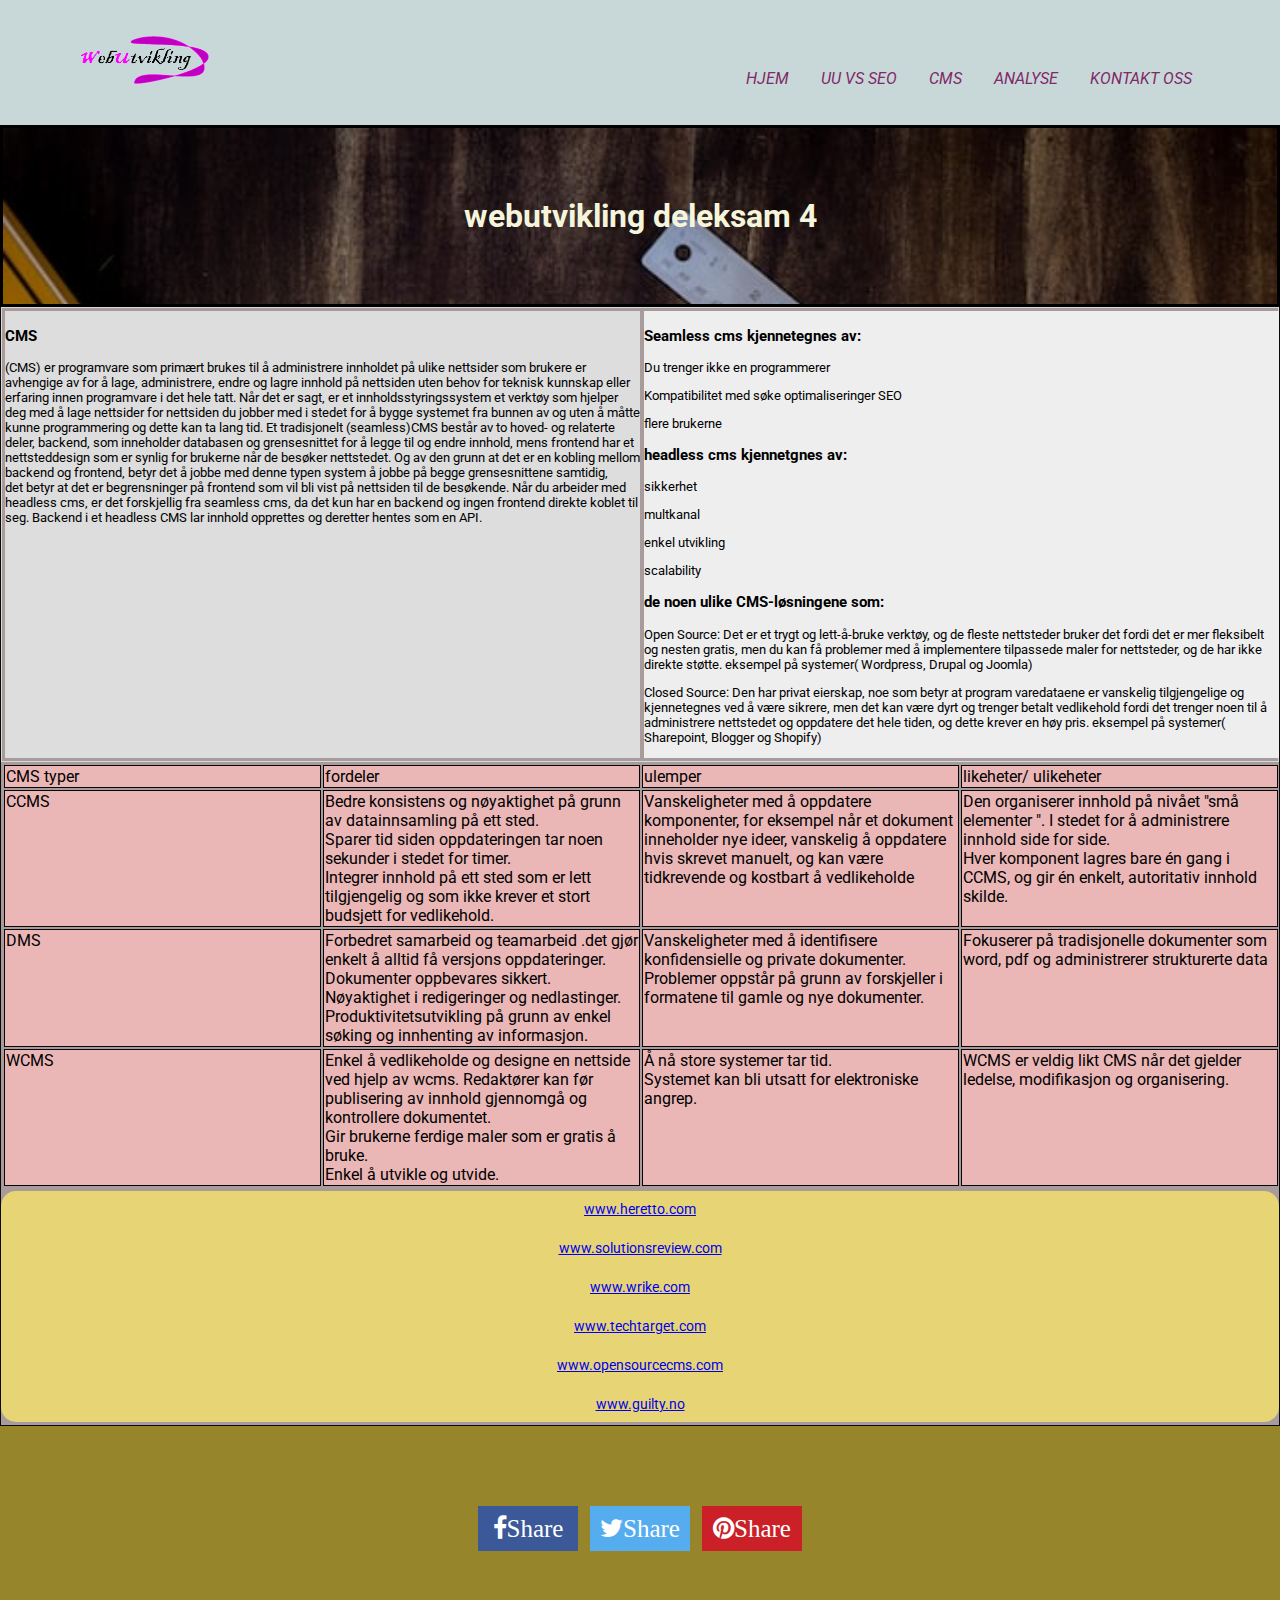
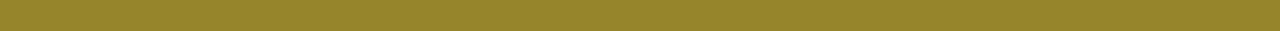
==== cms.html @ c30da474 "last" ====
<!DOCTYPE html>
<html lang="nb">
<head>
    <meta charset="UTF-8">
    <meta name="viewport" content="width=device-width, initial-scale=1.0">
    <meta name="description" content=" CMS(CMS typer,fordeler, ulemper og likeheter/ ulikeheter )til nettstedet">
    <meta http-equiv="X-UA-compatible" content="IE=edge">

    <link rel="stylesheet" type="text/css" href="https://necolas.github.io/normalize.css/8.0.1/normalize.css">
    <link rel="canonical" href="https://ramarrzanerni.github.io/webutvikling2/cms.html">
    <link rel="icon" href="img00.png">
    <link rel="stylesheet" type="text/css" href="style.css">
    <link rel="stylesheet" href="https://cdnjs.cloudflare.com/ajax/libs/font-awesome/4.7.0/css/font-awesome.min.css">

      
    <title> webutvikling 2022</title>


     <!--facebook kort-->
     <meta property="og:title" content="webutvikling 2022">
     <meta property="og:url" content="https://ramarrzanerni.github.io/webutvikling2/cms.html">
     <meta property="og:description" content=" det er CMS siden">
     <meta property="og:image" content="img00.png">
      <!--twitter kort-->
    <meta property="twitter:title" content="webutvikling 2022">
    <meta property="twitter:url" content="https://ramarrzanerni.github.io/webutvikling2/cms.html">
    <meta property="twitter:description" content="CMS">
    <meta property="twitter:image" content="img00.png">
      <!--pinterest kort-->
      <meta property="twitter:title" content="webutvikling 2022">
      <meta property="twitter:url" content="https://ramarrzanerni.github.io/webutvikling2/index.html">
      <meta property="twitter:description" content=" webutvikling 2022 er første nettside">
      <meta property="twitter:image" content="img00.png">
    
</head>
<body>

 <nav>
     <!--https://www.adobe.com/illustrator-->
  <a href="index.html">  <img src="img00.png" alt="img00.png" id="logo"> </a>
  
  <ul>
  
  <li> <a href="index.html">Hjem</a></li>
  <li> <a href="UUvsSEO.html">UU vs SEO</a></li>
  <li> <a href="cms.html">CMS</a></li>
  <li> <a href="analysa.html">Analyse</a></li>
  <li> <a href="kontaktoss.html">kontakt oss</a></li>

</ul>
 </nav>
<header>
  <h1>webutvikling deleksam 4</h1>


</header>

 <main>
  <div class="main">
    <article>
      <div class="article-1">
       
        <div>
          <h3>CMS</h3>
          (CMS) er programvare som primært brukes til å administrere innholdet på ulike nettsider som brukere er avhengige av for å lage, 
          administrere, endre og lagre innhold på nettsiden uten behov for teknisk kunnskap eller erfaring innen programvare i det hele tatt.
          Når det er sagt, er et innholdsstyringssystem et verktøy som hjelper deg med å lage nettsider
          for nettsiden du jobber med i stedet for å bygge systemet fra bunnen av og uten å måtte kunne programmering og
          dette kan ta lang tid.
          Et tradisjonelt (seamless)CMS består av to hoved- og relaterte deler, backend, som inneholder databasen og grensesnittet for å legge til og endre innhold,
          mens frontend har et nettsteddesign som er synlig for brukerne når de besøker nettstedet.
          Og av den grunn at det er en kobling mellom backend og frontend, 
          betyr det å jobbe med denne typen system å jobbe på begge grensesnittene samtidig, <br>
          det betyr at det er begrensninger på frontend som vil bli vist på nettsiden til de besøkende.
        
          Når du arbeider med headless cms, er det forskjellig fra seamless cms, 
          da det kun har en backend og ingen frontend direkte koblet til seg.
          Backend i et headless CMS lar innhold opprettes og deretter hentes som en API.
          
      
        </div>
        
        <div>
         <h3>Seamless cms kjennetegnes av: </h3>
          
           <p>Du trenger ikke en programmerer</p> 
           <p>Kompatibilitet med søke optimaliseringer SEO</p>
           <p>flere brukerne</p>
  
          
         <h3>headless cms kjennetgnes av:</h3> 
         
          <p>sikkerhet</p>
          <p>multkanal</p>
          <p>enkel utvikling</p>
          <p>scalability</p>
         
         <h3> de noen ulike CMS-løsningene som:</h3>
         
           <p>Open Source: Det er et trygt og lett-å-bruke verktøy, og de fleste nettsteder bruker det fordi det er mer fleksibelt og nesten gratis,
            men du kan få problemer med å implementere tilpassede maler for nettsteder, og de har ikke direkte støtte. eksempel
            på systemer( Wordpress, Drupal og Joomla)</p>
          
           
           <p>Closed Source:  Den har privat eierskap, noe som betyr at program varedataene er vanskelig tilgjengelige og kjennetegnes ved å være sikrere,
            men det kan være dyrt og trenger betalt vedlikehold fordi det trenger noen til å 
            administrere nettstedet og oppdatere det hele tiden, og dette krever en høy pris. eksempel
            på systemer( Sharepoint, Blogger og Shopify)</p>
             
         
  
        </div>
  
      </div>
    </article>
     
        <div class="container-3">
        <div>CMS typer</div>
        <div>fordeler</div>
        <div>ulemper</div>
        <div>likeheter/ ulikeheter</div>
        <div>CCMS</div>
        <div>Bedre konsistens og nøyaktighet på grunn av datainnsamling på ett sted.<br>
          Sparer tid siden oppdateringen tar noen sekunder i stedet for timer.<br>
          Integrer innhold på ett sted som er lett tilgjengelig og som ikke krever et stort budsjett for vedlikehold.<br>
        </div>
        <div>Vanskeligheter med å oppdatere komponenter, for eksempel når et dokument inneholder nye ideer,
           vanskelig å oppdatere hvis skrevet manuelt, og kan være tidkrevende og kostbart å vedlikeholde</div>
        <div>Den organiserer innhold på nivået "små elementer ". I stedet for å administrere innhold side for side.<br>
          Hver komponent lagres bare én gang i CCMS, og gir én enkelt, autoritativ innhold skilde.<br>
        </div>
       
        <div>DMS</div>
        <div>Forbedret samarbeid og teamarbeid .det gjør enkelt å alltid få versjons oppdateringer.<br>
          Dokumenter oppbevares sikkert.<br>
          Nøyaktighet i redigeringer og nedlastinger.<br>
          Produktivitetsutvikling på grunn av enkel søking og innhenting av informasjon.
        </div>
        <div>Vanskeligheter med å identifisere konfidensielle og private dokumenter.<br>
          Problemer oppstår på grunn av forskjeller i formatene til gamle og nye dokumenter.
        </div>
        <div>Fokuserer på tradisjonelle dokumenter som word, pdf og administrerer strukturerte data</div>
        
        <div>WCMS</div>
        <div>Enkel å vedlikeholde og designe en nettside ved hjelp av wcms.
          Redaktører kan før publisering av innhold gjennomgå og kontrollere dokumentet.<br>
          Gir brukerne ferdige maler som er gratis å bruke.<br>
          Enkel å utvikle og utvide.<br>
        </div>
        <div>Å nå store systemer tar tid.<br>
          Systemet kan bli utsatt for elektroniske angrep.<br>
        </div>
        <div>WCMS er veldig likt CMS når det gjelder ledelse, modifikasjon og organisering.</div>
      </div>
   
    
<div class="link-11">
  
<div class="link">
  <a href="https://heretto.com/what-is-a-component-content-management-system/">www.heretto.com </a>
</div>
<div class="link-0">
  <a href="https://solutionsreview.com/content-management/whats-the-difference-between-dms-and-cms/">www.solutionsreview.com</a>
</div>
<div class="link-3">
  <a href="https://www.wrike.com/blog/what-is-document-management-system/#What-is-document-management">www.wrike.com</a>
</div>
<div class="link-4">
  <a href="https://www.techtarget.com/searchcontentmanagement/definition/web-content-management-WCM">www.techtarget.com</a>
</div>
<div class="link-5">
  <a href="https://www.opensourcecms.com/open-source-vs-closed-source/">www.opensourcecms.com</a>
</div>
<div class="link-6">
  <a href="https://guilty.no/blogg/headless-cms-slik-er-det-til-forskjell-fra-et-tradisjonelt-cms">www.guilty.no</a>
</div>
</div>
</div>
 </main>

<footer>
  <!-- https://www.w3schools.com/howto/howto_css_social_media_buttons.asp-->
  <a href="#" class="fa fa-facebook">Share</a>
  <a href="#" class="fa fa-twitter">Share</a>
  <a href="#" class="fa fa-pinterest">Share</a>
</footer>

</body>

</html>
---- style.css ----
@import url('https://fonts.googleapis.com/css2?family=Raleway:ital,wght@0,200;1,100&family=Roboto:ital,wght@0,300;0,400;0,500;1,100;1,500&display=swap');

*{
    box-sizing: border-box;
    
}
body{
    margin: 0;
    font-family: 'Roboto', sans-serif;
    max-width: 1978px;
}


.front-page-container{
    display: grid;
    grid-template-areas:  
                         "header"
                         "nav"
                         "main"
                         "aside"
                         "footer";
    grid-template-rows: 2fr;
    font-size: 15px;

}
#logo{
    height: 50%;
    width: 50%;
   
    
}

header{
   
    display: flex;
    flex-direction: column;
    justify-content: center;
    text-align: center;
    padding: 3rem;
    background-image: url('header.jpg.jpg');
    background-repeat:no-repeat ;
    background-size:cover;
    border-style: solid;
    color: rgb(245, 245, 220);
    border-color: black;
}
 


main{
    grid-area: main;
    display: flex;
    flex-wrap: wrap;
    gap: 1em;
    border: 1px  rgb(12, 9, 9) solid;
    border-top: rgb(216, 40, 131);
    
   
}

aside{
    grid-area: aside;
}


nav{
    display:flex;
    justify-content: space-between;
    flex-wrap: wrap;
    align-items: baseline;
    padding: 2rem 5rem;
    background-color: hwb(180 40% 43% / 0.358);
    
   
   
    
}

nav ul{
    
    list-style: none;
    display:flex;
    gap:1rem;
    flex-wrap: wrap;
    padding: 0%;
    margin: 0;
    justify-content: center;
    align-items: center;
   
    
   
}
nav a {
    text-decoration: none;
    color:#fa87dd;
    text-transform: uppercase;
    font-style:oblique;
    
}

nav ul li a{
  display: flex;
  text-decoration: none;
  color: #7f2969;
  text-transform: uppercase;
  border-color: black;
  height: 2rem;
  padding: 8px;
  

}


nav ul li a:hover{
    color: brown;

}


main article{
   
    flex-basis:250px;
    flex-grow: 1;
    border: 1px solid #d9d9d9;
    padding: 1px;
    flex-wrap: wrap;
   

}
article img{
    width: 200px;
    height: 300px;
}


  button{
    width: 30%;
    padding: 10px 4px;
    background: rgb(202, 140, 140);
    color: rgb(7, 7, 7);
    border: 0px;
    border-radius: 15px;
    margin: 3px 0px;
    cursor: pointer;
}
button:hover{
    background: rgb(216, 40, 131);
}



footer{
    background-color: rgb(151, 133, 44);
    width: auto;
    height: 10%;
    text-align: center;
    padding: 3em 3em;
    font-size: 25px;
 
}


.article-1{
    display: grid;
    grid-template-columns: 50% 50%;
    padding: 1px ;
    gap: 4px;
    margin: 1px;
    font-size: 13px;
    

}
.main{
    width: 100%;
    background-color: rgb(167, 155, 155);
}
.article-1 > div{
    background: #eee;
   
  
    
}
.article-1 > div:nth-child(odd){
    background: #ddd;
    
  
}

@media(max-width:516px){
    .article-1 {
    color :rgb(132, 73, 73);
    display: grid;
    grid-template-columns: 50% 50%;
    grid-template-rows: auto ;
    grid-template-areas: "main main";
    background-color: rgb(86, 122, 122);
    width: 100%;
    font-size: 12px;
    padding: 1px;
    
    }
}

@media  (max-width:516px){
    .container-3 ,.container-5 {
        font-size: 1pt;
        background: red;
        text-align: left;
        color: #78065c;
        width: 100%;
        font-family: Cambria, Cochin, Georgia, Times, 'Times New Roman', serif;
        
       

    }
}
.container-3 {
    display: grid;
    grid-template-rows: auto;
    width: 100%;
    grid-template-columns: 25% 25% 25% 25%;
    padding: 1px 1px ;
    margin: 1px;


}
.container-3 >div{
    background: rgb(234, 182, 182);
    padding: 1px;
    border: 1px solid #080608;
    margin: 1px;
    text-align: left;
    
    
    
}


.article-2{
    display: grid;
    grid-template-columns: 50% 50%;
    padding: 1px ;
    gap: 5px;
    margin: 0px;
    font-size: 15px;

}
.main-2{
    width: 100%;
    background-color: #e1bbd8;
}
.article-2 > div{
    background: #eee;
  
    
}
.article-2 > div:nth-child(odd){
    background: #ddd;
    
  
}
.container-5 {
    display: grid;
    grid-template-columns: 20% 40% 40% ;
    grid-template-rows: auto;
    width: 100%;
    padding: 1px 1px ;
    margin: 1px;
     

}
.container-5 >div{
    background: rgb(186, 137, 137);
    border: #080608 1px solid;
    margin: 1px;
    text-align: left;
    font-size: 15px;
    
    
}
.link-11{
    background: rgb(231, 212, 116);
    border-radius: 15px;   

}
.link, .link-0, .link-3, .link-4, .link-5, .link-6{
    
    width: 100%;
    padding: 10px;
    margin: 3px 0px;
    cursor: pointer;
    text-align: center;
    font-size: 14px;
    justify-content: center;
    
 
}

.kontakt{
    display: table;
    width: 100%;
    height: 100%;
    background: #faf2f8;
    padding: 0px;
    margin: 20px;


}
#skjema{
    background-color: #e8d3e6;
}
.right{
    display: table-cell;
    width: 50%;
    vertical-align: top;
    padding: 50px;
    
}
.left{
    display: table-cell;
    width: 50%;
    vertical-align: top;
    border-left:  solid #333;
   
}
.right h2{
    font-size: 24px;
    font-weight: 700;
    color: #080608;
    display: block;
    width: 100%;
    margin-bottom: 30px;
    text-align: center;

}
.right h2 b{
    display: block;
    width: 60px;
    height: 1px;
    background: #df42b8;
    margin: 4px auto 4px;
}

.right h2 i{
    display: block;
    width: 40px;
    height: 1px;
    background: #f162ce;
    margin: 0px auto 0px;
}
.right label{
    margin-bottom: 15px;
    float: right;
    width: 100%;
}
.right label span{
    display: block;
    margin-bottom: 10px;
    color: rgb(12, 1, 1);
    font-size: 15px;
    font-family: Verdana, Geneva, Tahoma, sans-serif;

}
.right label input{
    background: rgb(223, 187, 187);
    border: 1px solid rgb(68, 59, 59);
    font-size: 13px;
    font-family: Verdana, Geneva, Tahoma, sans-serif;
    color:rgb(22, 17, 17);
    display: block;
    width: 100%;
    height: 50px;
    padding: 15px;
}

.right label textarea{
    background: rgb(223, 187, 187);
    border: 1px solid #eee;
    font-size: 13px;
    font-family: Verdana, Geneva, Tahoma, sans-serif;
    color: rgb(5, 4, 4);
    display: block;
    width: 100%;
    max-width: 100%;
    min-height: 120px;
    padding: 15px;
}
.right button{
    background: rgb(237, 49, 124);
    border: none;
    font-size: 14px;
    font-family: 'Segoe UI', Tahoma, Geneva, Verdana, sans-serif;
    cursor: pointer;
    color: #fff;
    display: block;
    text-align: center;
    width: 50%;
    height: 50px;
    
}
.right button:hover{
    background: red;
}
.left iframe{
    width: 100%;
    height: 100%;
}
.section{
    text-align: center;
    font-size: 14px;
    font-family: 'Segoe UI', Tahoma, Geneva, Verdana, sans-serif;
    border: none;
    background: #eee;
    height: 100%;
    width: 100%;
    vertical-align: top;
    border: 1px solid rgb(16, 12, 12);
    padding: 5px ;
    margin: 0px;

}
.fa {
    padding: 10px;
    font-size: 20px;
    width: 100px;
    text-align: center;
    text-decoration: none;
    margin: 5px 3px;
  }
  
  .fa:hover {
      opacity: 0.7;
  }
  
  .fa-facebook {
    background: #3B5998;
    color: white;
    
  }
  
  
  .fa-twitter {
    background: #55ACEE;
    color: white;
  }
  .fa-pinterest {
    background: #cb2027;
    color: white;
  }
  
.side-1{
    font-size: 15px;
    text-align: center;
    justify-content: center;
    display: block;
    background: #cad0d4;
    margin: 10px 10px;
    padding: 10px;
    
}
.endringer-1{
    display: grid;
    grid-template-rows: auto;
    width: 100%;
    grid-template-columns:  50% 50% ;
    padding: 2px 2px ;
    
    
}
.endringer-1>div{
    background: rgb(249, 224, 224);
    padding: 1px;
    border: 1px solid #080608;
    text-align: center;
    
       
}
.analysa-1{
    display: block;
    font-size: 13px;
    width: 100%;
    padding: 15px ;
    margin: 20px;
    text-align: center;
    background: #f4e8f1;
    
    
}

.img-1{
    width: 200px;
    height: 200px;
    padding: 10px;
    margin: 10px;
}


.WCAG{
    font-size: 15px;
    font-family: 'Segoe UI', Tahoma, Geneva, Verdana, sans-serif;
    text-align: center;
    width: 100%;
    background: #f4e8f1;
    padding: 15px ;
    margin: 20px;
    
}


@media(max-width:516px){
    .article-2 {
    color :rgb(130, 60, 60);
    grid-template-columns: 50% 50%;
    display: grid;
    width: 100%;
    grid-template-rows: auto ;
    grid-template-areas: "main main";
    background-color: rgb(49, 59, 59);
    font-style: oblique;
   
    
    
    }
}

    
@media only screen and (min-width: 900px){
    .front-page-container{
        width: 100%;
        display: grid;
        grid-template-columns: 1fr 1fr 1fr;
        grid-template-rows: auto ;
        grid-template-areas: "main main aside";
        grid-gap: 1rem;
        grid-row-gap: 1rem;

    
    }

    header nav{
        display: flex;
        align-items: baseline;
        justify-content: space-between;
    }
   
}
@media only screen and (max-width: 600px) {
    .analysa-1{
     font-size: 1px;
     font-family: 'Times New Roman', Times, serif;
     display: grid;
     width: 100%;
     background: #a17f98;
     text-align: left;
     padding: 0px;
     margin: 0px;

    }
    .img-1{
        padding: 5px;
        width: 200px;
        height: 250px;
    }
}
@media only screen and (min-width: 1300px) {
    .analysa-1 , .WCAG{
     font-size: 30px;
     padding: 20px;
     margin: 25px;
     font-family: 'Gill Sans', 'Gill Sans MT', Calibri, 'Trebuchet MS', sans-serif;
     width: 100%;
     background: #97cffa;

    }
    .img-1{
        padding: 5px;
        width: 250px;
        height: 300px;
    }
}
@media only screen and (max-width: 600px) {

.left, .right{
    display: grid;
    width: 100%;
    background: #bd92b2;
}
}
@media only screen and (min-width: 1300px) {
    .left, .right{
        width: 100%;
        font-size: 20px;
        font-family: 'Times New Roman', Times, serif;
        padding: 10px;
        display: grid;
        background: rgb(162, 160, 160);
    }
    .right label input, .right label textarea{
        background: #e8f3e9;
    }
}
@media only screen and (max-width: 600px){
    .side-1{
        width: 92%;
        font-size: 12px;
        font-family: 'Times New Roman', Times, serif;
        background:#eefad2;
    }
.endringer-1 > div{
    width: 100%;
    font-size: 12px;
    font-family: 'Times New Roman', Times, serif;
    background: #fbebd5;  
}
}
@media only screen and (min-width: 1300px) {
    .side-1{
        width: 100%;
        font-size: 24px;
        font-family:'Segoe UI', Tahoma, Geneva, Verdana, sans-serif;
        background:#bde858;
    }
.endringer-1 > div{
    width: 100%;
    font-size: 24px;
    font-family: 'Segoe UI', Tahoma, Geneva, Verdana, sans-serif;
    background: #ec9788;  
}
}
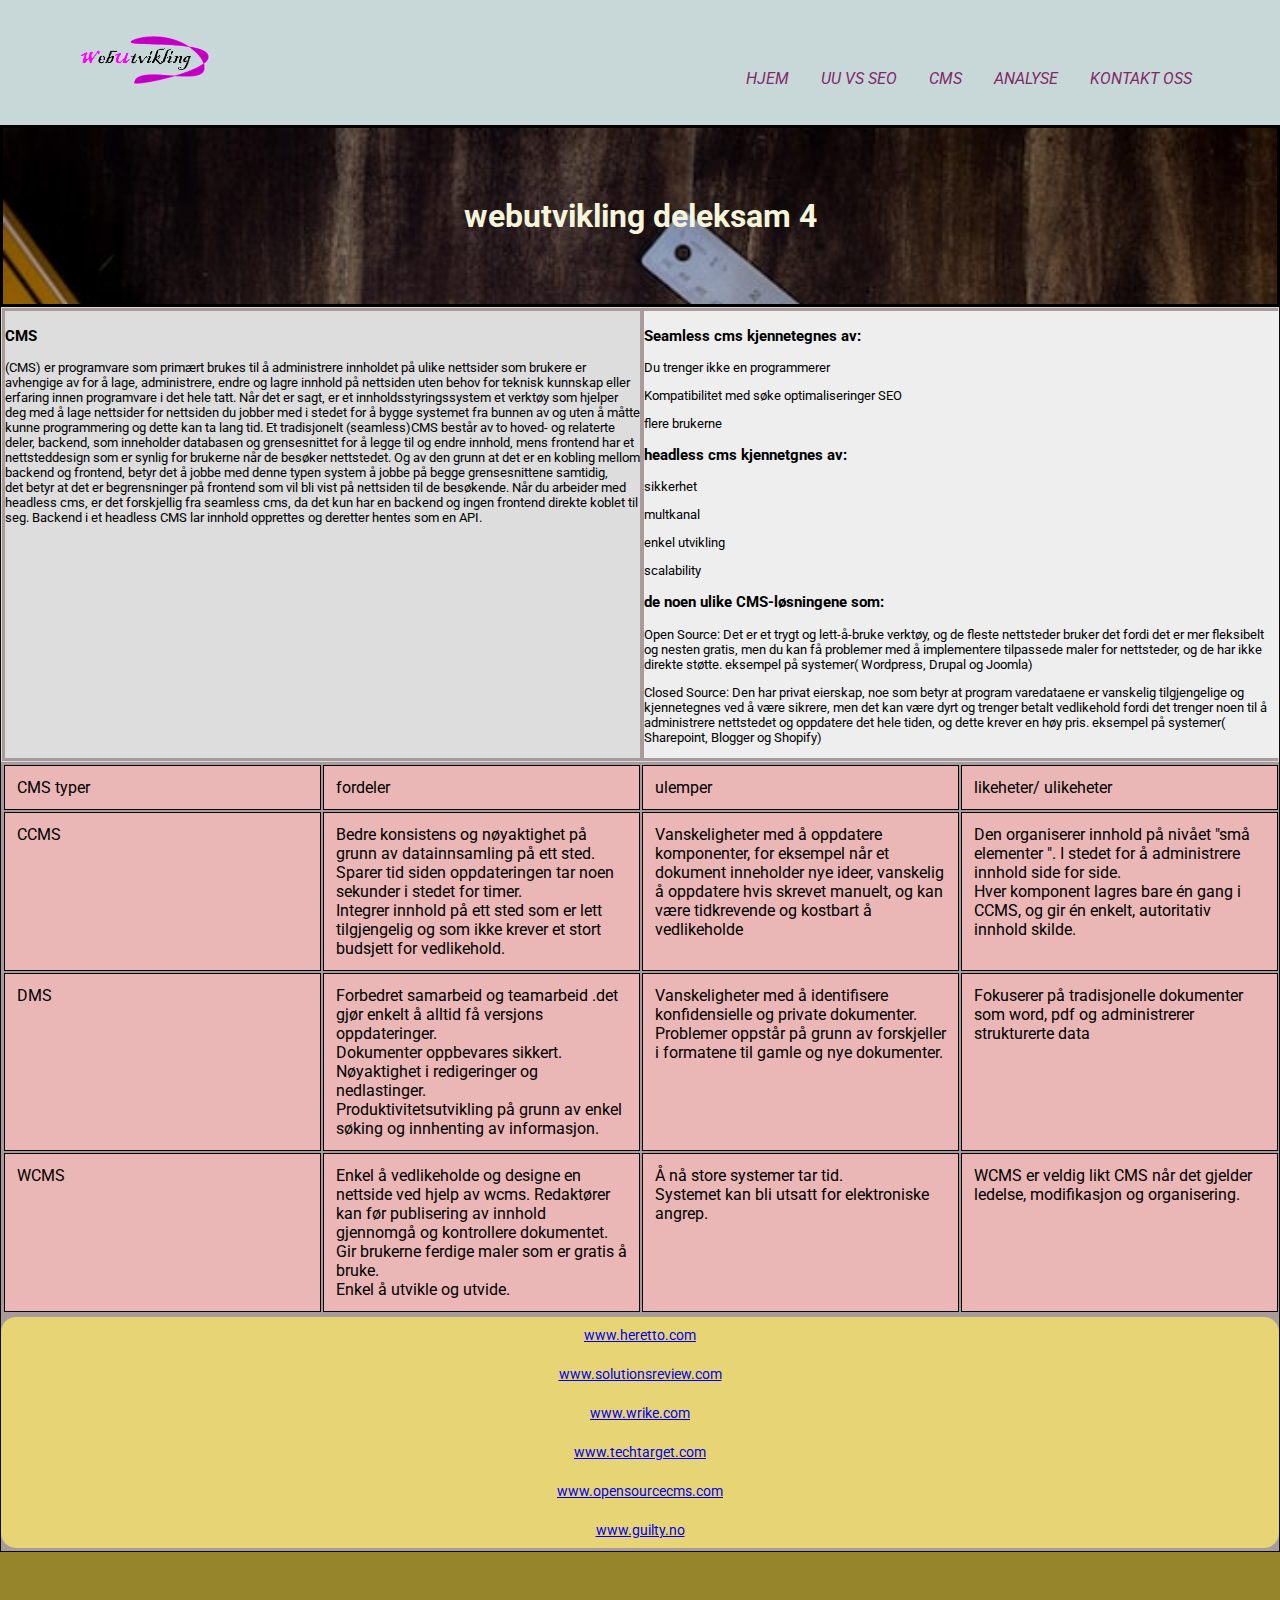
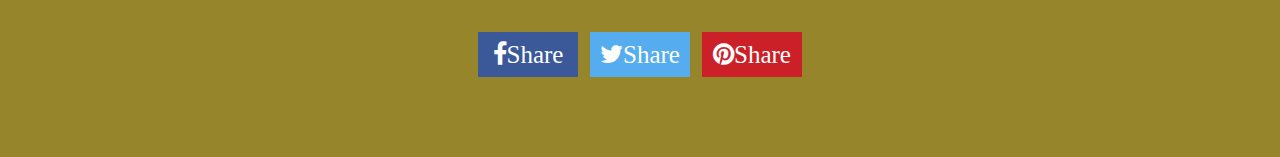
==== commit 52ee5b7a: "Add files via upload" ====
--- a/cms.html
+++ b/cms.html
@@ -19,18 +19,18 @@
 
      <!--facebook kort-->
      <meta property="og:title" content="webutvikling 2022">
-     <meta property="og:url" content="https://ramarrzanerni.github.io/webutvikling2/cms.html">
+     <meta property="og:url" content="https://ramarrzanerni.github.io/web2022/cms.html">
      <meta property="og:description" content=" det er CMS siden">
      <meta property="og:image" content="img00.png">
       <!--twitter kort-->
     <meta property="twitter:title" content="webutvikling 2022">
-    <meta property="twitter:url" content="https://ramarrzanerni.github.io/webutvikling2/cms.html">
-    <meta property="twitter:description" content="CMS">
+    <meta property="twitter:url" content="https://ramarrzanerni.github.io/web2022/cms.html">
+    <meta property="twitter:description" content="det er CMS siden">
     <meta property="twitter:image" content="img00.png">
       <!--pinterest kort-->
       <meta property="twitter:title" content="webutvikling 2022">
-      <meta property="twitter:url" content="https://ramarrzanerni.github.io/webutvikling2/index.html">
-      <meta property="twitter:description" content=" webutvikling 2022 er første nettside">
+      <meta property="twitter:url" content="https://ramarrzanerni.github.io/web2022/cms.html">
+      <meta property="twitter:description" content=" det er CMS siden">
       <meta property="twitter:image" content="img00.png">
     
 </head>
--- a/style.css
+++ b/style.css
@@ -203,7 +203,7 @@
 
 @media  (max-width:516px){
     .container-3 ,.container-5 {
-        font-size: 1pt;
+        
         background: red;
         text-align: left;
         color: #78065c;
@@ -221,12 +221,13 @@
     grid-template-columns: 25% 25% 25% 25%;
     padding: 1px 1px ;
     margin: 1px;
+    
 
 
 }
 .container-3 >div{
     background: rgb(234, 182, 182);
-    padding: 1px;
+    padding: 12px;
     border: 1px solid #080608;
     margin: 1px;
     text-align: left;
@@ -546,7 +547,7 @@
 }
 @media only screen and (max-width: 600px) {
     .analysa-1{
-     font-size: 1px;
+     font-size: 15px;
      font-family: 'Times New Roman', Times, serif;
      display: grid;
      width: 100%;
